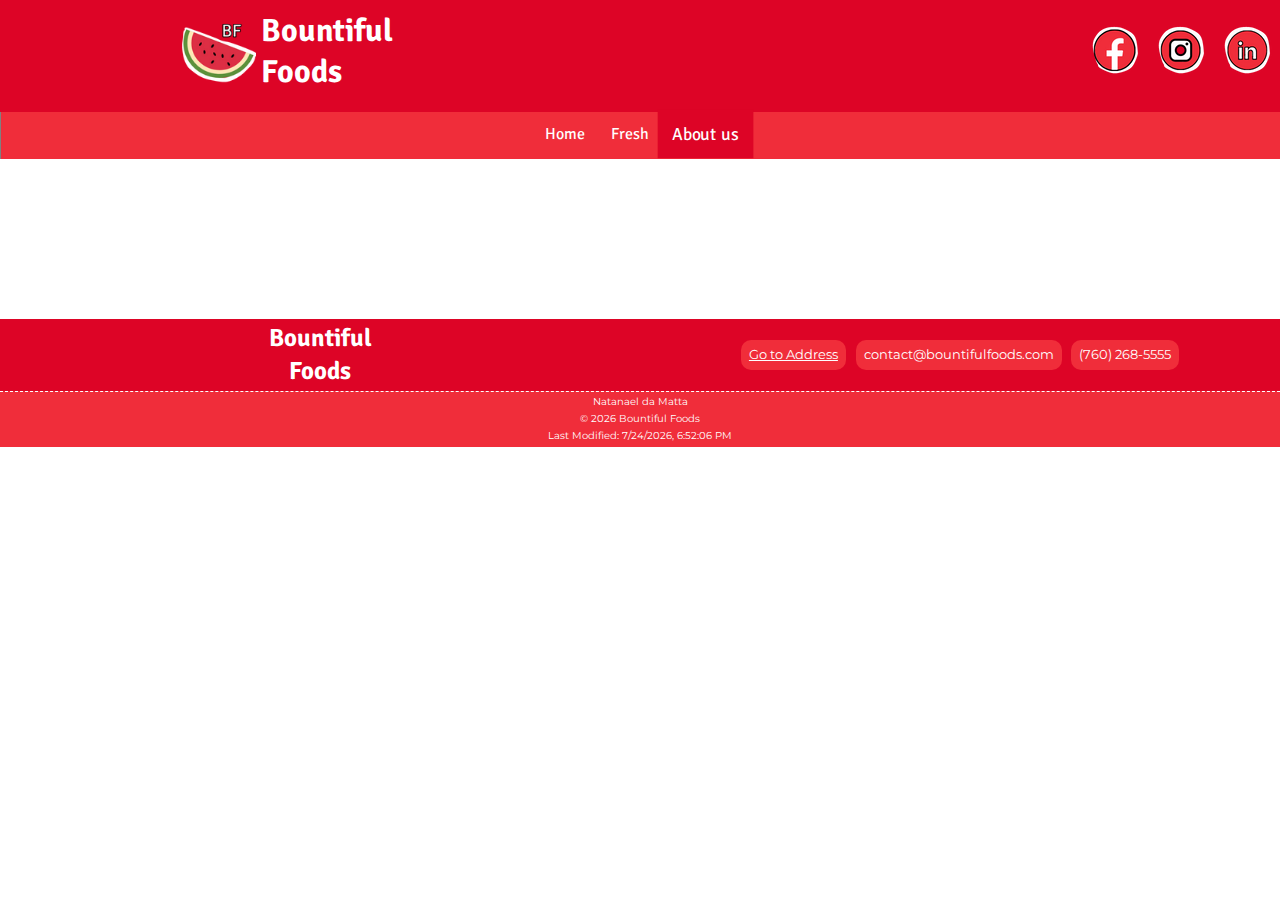
==== aboutus.html @ c262c47e "added link to favicon.ico" ====
<!DOCTYPE html>
<html lang="en">
<head>
    <meta charset="UTF-8">
    <meta http-equiv="X-UA-Compatible" content="IE=edge">
    <meta name="viewport" content="width=device-width, initial-scale=1.0">
    <link rel="stylesheet" href="styles/normalize.css">
    <link rel="stylesheet" href="styles/small.css">
    <link rel="stylesheet" href="styles/medium.css">
    <link rel="stylesheet" href="styles/large.css">
    <link rel="preconnect" href="https://fonts.googleapis.com">
    <link rel="preconnect" href="https://fonts.gstatic.com" crossorigin>
    <link href="https://fonts.googleapis.com/css2?family=Montserrat&family=Signika+Negative&display=swap" rel="stylesheet">
    <meta name="description" content="Fresh page of Bountiful Foods.The header shows the company logo, company name, social media links, and a nav bar. The main section displays information about the company and how to contact is.">
    <link rel="shortcut icon" href="favicon.ico">
    <title>[About us] Bountiful Foods</title>
</head>
<body>
    <header>
        <div class="logo"><img src="images/logo.png" alt="Logo Bountiful Foods"></div>
        <div>
            <h1>Bountiful</h1>
            <h1>Foods</h1>
        </div>
        <div class="social-media">
            <a href="https://www.facebook.com" target="_blank"><img src="images/facebook.png" alt=""></a>
            <a href="https://www.instagram.com" target="_blank"><img src="images/instagram.png" alt=""></a>
            <a href="https://www.linkedin.com" target="_blank"><img src="images/linkedin.png" alt=""></a>
        </div>
        <nav>
            <button id="hamburgerBtn"><span>&#9776;</span><span>X</span></button>
            <ul id="mainNav">
                <li><a href="./">Home</a></li>
                <li><a href="fresh.html">Fresh</a></li>
                <li class="active"><a href="aboutus.html">About us</a></li>
            </ul>
        </nav>
    </header>

    <main>

    </main>

    <footer>
        <div class="title">
            <h2>Bountiful</h2>
            <h2>Foods</h2>
        </div>
        <div class="contact-info1">
            <a class="address" href="https://goo.gl/maps/w7kyiV17vm6Y38147" target="_blank">Go to Address</a>
            <p class="email">contact@bountifulfoods.com</p>
            <p class="phone">(760) 268-5555</p>
        </div>
        <div class="my-info">
            <p class="name">Natanael da Matta</p>
            <p class="copyright">&copy; <span id="currentyear"></span> Bountiful Foods </p>
            <p class="lastmodified"></p>
        </div>
    </footer>
</body>
<script src="scripts/main.js"></script>
</html>
---- styles/small.css ----
body {
    text-align: center;
    font-size: 16px;
}
/* HEADER */
header {
    display: grid;
    grid-template-columns: 1fr 2fr 2fr;
    background-color: #DD0426;
    font-family: 'Signika Negative', sans-serif;
    padding-top: .5rem;
}
header .logo {
    grid-column: 1;
    display: flex;
    align-items: center;
    justify-content: right;
    margin-right: 1rem;
    width: 100%;
}
header .logo img {width: 70%;}
header h1 {
    grid-column: 2;
    color: white;
    text-align: left;
    margin: .3rem;
    font-size: 1.35rem;
}
header .social-media {
    grid-column: 3;
    display: flex;
    align-items: center;
    justify-content: right;
}
header .social-media a {
    margin: .5rem;
    transition: transform .1s;
}
header .social-media a:hover {transform: scale(1.1);}
header .social-media a img {width: 85%;}
nav {
    grid-column: 1/4;
    grid-row: 2;
    background-color: #F02D3A;
    margin-top: 1rem;
}
nav ul {
    list-style-type: none;
    padding: 0;
    margin: 0;
}
nav ul {display: none; padding-bottom: .2rem;}
nav ul.open {display: block;}
nav ul li a {
    display: block;
    padding: .8rem;
    text-decoration: none;
    color: white;
    border-top: 1px solid rgba(255, 255, 255, 0.3);
    transition: transform .1s;
}
nav ul li a:hover, nav ul li.active {
    background-color: #DD0426;
    transform: scale(1.1);

}
nav button {
    margin: .2rem;
    background-color: transparent;
    border: none;
    font-size: 2rem;
    color: white;
}
#hamburgerBtn span:nth-child(1) {display: block;}
#hamburgerBtn span:nth-child(2) {display: none;}

/* FOOTER */
footer {
    display: grid;
    grid-template-columns: 1;
    background-color: #DD0426;
    font-family: 'Montserrat', sans-serif;
    margin-top: 10rem;
    font-size: .85rem;
}
footer h2 {
    grid-column: 2;
    font-family: 'Signika Negative', sans-serif;
    color: white;
    text-align: center;
    margin: .3rem;
    font-size: 1.25rem;
}
footer .address, footer .phone, footer .email {
    color: white;
    background-color: #F02D3A;
    padding: .3rem;
    border-radius: 10px;
    margin: .3rem;
    font-size: .8rem;
}
footer .address {transition: transform .1s;}
footer .address:hover{transform: scale(1.03);}
footer .contact-info1 {
    display: flex;
    flex-direction: column;
    justify-content: center;
    align-items: center;
    padding-bottom: .5rem;
}
footer .my-info {
    background-color: #F02D3A;
    border-top: 1px dashed white;
    color: white;
    font-size: .65rem;
}
footer .my-info p {
    margin: .3rem;
}
---- styles/medium.css ----
@media screen and (min-width: 35rem) {
    /* HEADER */
    header h1 {font-size: 1.8rem}
    header .logo img {width: 50%;}
    header .social-media a img {width: 100%;}
    nav button {
        display: none;
    }
    nav ul {
        display: flex;
        flex-direction: row;
        border-left: 1px solid gray;
        justify-content: center;
        align-items: center;
    }
    nav ul li a {
        border: none;
    }

    /* FOOTER */
    footer {
        grid-template-columns: 1fr 1fr;
    }
    footer h2 {
        font-size: 1.55rem;
    }
    footer .title {
        grid-column: 1;
    }
    footer .contact-info1 {
        grid-column: 2;
        grid-row: 1/3;
        display: flex;
        flex-direction: row;
        padding-bottom: 0;
    }
    footer .address, footer .phone, footer .email {
        font-size: .8rem;
        padding: .5rem;
    }
    footer .my-info {
        grid-column: 1/3;
        grid-row: 4;
    }
}
---- styles/large.css ----
@media screen and (min-width: 64rem) {
    header h1 {font-size: 2rem}
    header .logo img {width: 30%;}
    header .social-media a img {width: 100%;}

}
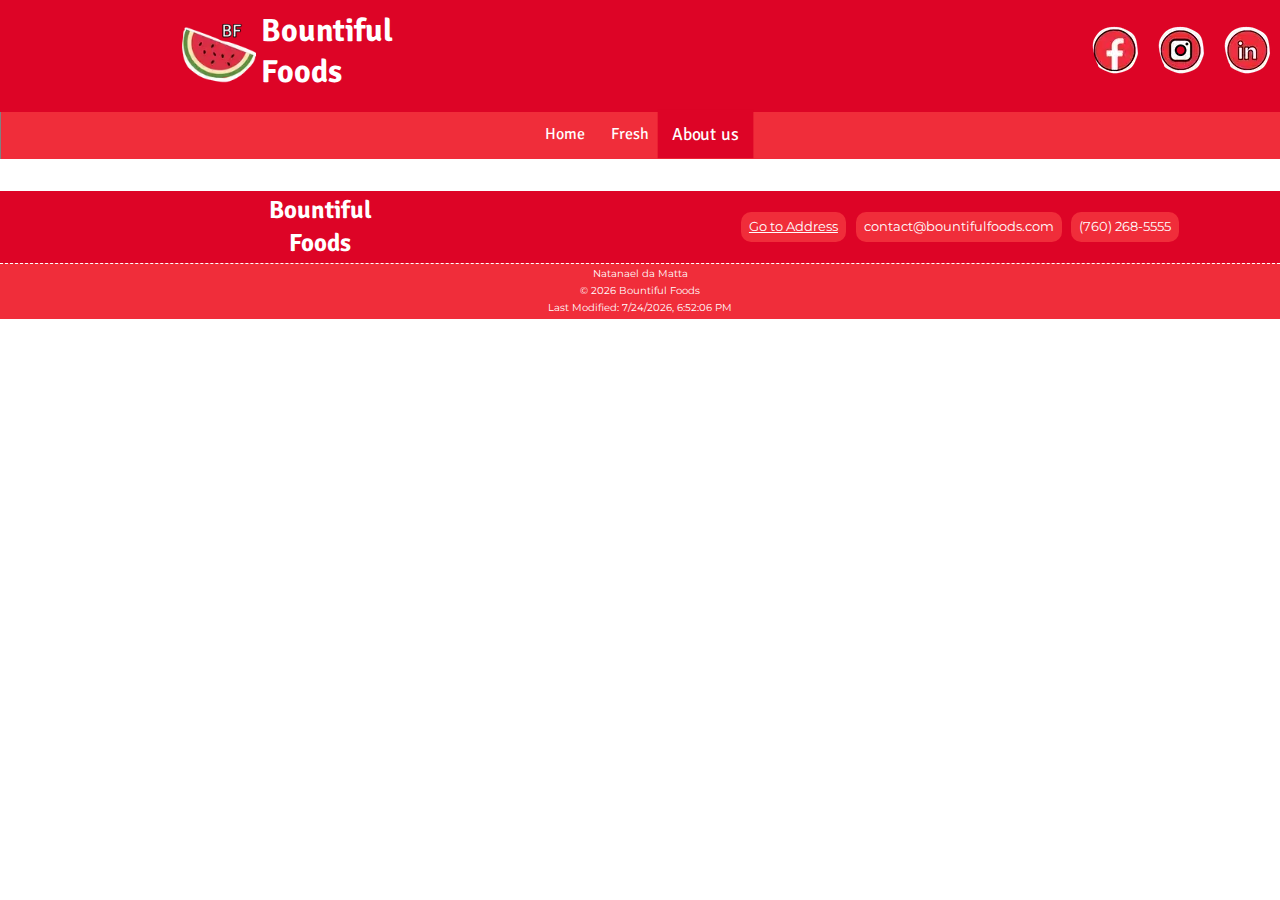
==== commit 4ddd9570: "added alt to social media logos" ====
--- a/aboutus.html
+++ b/aboutus.html
@@ -17,15 +17,15 @@
 </head>
 <body>
     <header>
-        <div class="logo"><img src="images/logo.png" alt="Logo Bountiful Foods"></div>
+        <div class="logo"><img src="images/logo.webp" alt="Logo Bountiful Foods"></div>
         <div>
             <h1>Bountiful</h1>
             <h1>Foods</h1>
         </div>
         <div class="social-media">
-            <a href="https://www.facebook.com" target="_blank"><img src="images/facebook.png" alt=""></a>
-            <a href="https://www.instagram.com" target="_blank"><img src="images/instagram.png" alt=""></a>
-            <a href="https://www.linkedin.com" target="_blank"><img src="images/linkedin.png" alt=""></a>
+            <a href="https://www.facebook.com" target="_blank"><img src="images/facebook.webp" alt="Facebook Logo"></a>
+            <a href="https://www.instagram.com" target="_blank"><img src="images/instagram.webp" alt="Instagram Logo"></a>
+            <a href="https://www.linkedin.com" target="_blank"><img src="images/linkedin.webp" alt="Linkedin Logo"></a>
         </div>
         <nav>
             <button id="hamburgerBtn"><span>&#9776;</span><span>X</span></button>
--- a/styles/small.css
+++ b/styles/small.css
@@ -9,6 +9,7 @@
     background-color: #DD0426;
     font-family: 'Signika Negative', sans-serif;
     padding-top: .5rem;
+    margin-bottom: 2rem;
 }
 header .logo {
     grid-column: 1;
@@ -80,7 +81,7 @@
     grid-template-columns: 1;
     background-color: #DD0426;
     font-family: 'Montserrat', sans-serif;
-    margin-top: 10rem;
+    margin-top: 2rem;
     font-size: .85rem;
 }
 footer h2 {
@@ -116,4 +117,87 @@
 }
 footer .my-info p {
     margin: .3rem;
+}
+
+/* HOME - hero */
+body main .calltoaction {
+    position: relative;
+    padding: 0;
+    background-color: #F02D3A;
+}
+.calltoaction img {
+    width: 100%;
+    height: 100%;
+    object-fit: cover;
+}
+.home-main a {
+    position: absolute;
+    right: 1rem;
+    bottom: 1.5rem;
+    background-color: white;
+    padding: .8rem;
+    text-decoration: none;
+    border-radius: 50px;
+    color: #F02D3A;
+    box-shadow: 3px 3px 5px 1px #333;
+    transition: transform .1s;
+}
+.home-main a:hover {transform: scale(1.05);}
+
+/* HOME - main */
+.home-main {
+    font-family: 'Montserrat', sans-serif;
+}
+.home-main > div {
+    background-color: #f18a91;
+    margin: 1rem;
+    padding: 1rem 1rem;
+    text-align: center;
+    border: 1px solid black;
+    box-shadow: 3px 3px 5px 1px gray;
+}
+
+/* HOME - weather */
+.weather {
+    display: grid;
+    grid-template-columns: 1fr;
+}
+#current-weather, #forecast-weather {
+    display: grid;
+    grid-template-columns: 1fr;
+    border: 1px solid black;
+    width: 100%;
+}
+#current-weather h3 {
+    grid-column: 1;
+    grid-row: 1;
+    margin: .3rem .3rem;
+}
+#current-weather #current-weather-img {
+    grid-column: 1;
+    grid-row: 2;
+}
+#current-weather-img img {
+    background-color: #F02D3A;
+    border-radius: 50px;
+}
+#current-weather #current-weather-section {
+    grid-column: 1;
+    grid-row: 3;
+    display: flex;
+    flex-direction: row;
+    justify-content: center;
+    align-items: center;
+    margin-right: 1rem;
+}
+#current-weather #current-weather-section p {
+    margin: .5rem;
+    padding: .1rem .7rem .1rem .7rem;
+    background-color: #F02D3A;
+    color: white;
+    border-radius: 30px 0 30px 0;
+}
+#forecast-weather {
+    grid-column: 1;
+    grid-row: 3;
 }--- a/styles/medium.css
+++ b/styles/medium.css
@@ -42,4 +42,44 @@
         grid-column: 1/3;
         grid-row: 4;
     }
+
+    /* HOME - main */
+    .home-main {
+        display: grid;
+        grid-template-columns: 2fr 1fr;
+    }
+    .home-main .area-info {
+        grid-column: 1/3;
+        grid-row: 1;
+    }
+    .home-main .calltoaction {
+        grid-column: 1;
+        grid-row: 2;
+    }
+    .home-main .drinks {
+        grid-column: 2;
+        grid-row: 2;
+    }
+
+    .home-main .weather {
+        grid-column: 1/3;
+        grid-row: 3;
+    }
+
+    /* HOME - weather */
+    .weather {
+        grid-template-columns: 1fr 1fr;
+    }
+    .weather h2 {
+        grid-column: 1/3;
+        grid-row: 1;
+    }
+    #current-weather {
+        grid-column: 1;
+        grid-row: 2;
+    }
+    #forecast-weather {
+        grid-column: 2;
+        grid-row: 2;
+    }
 }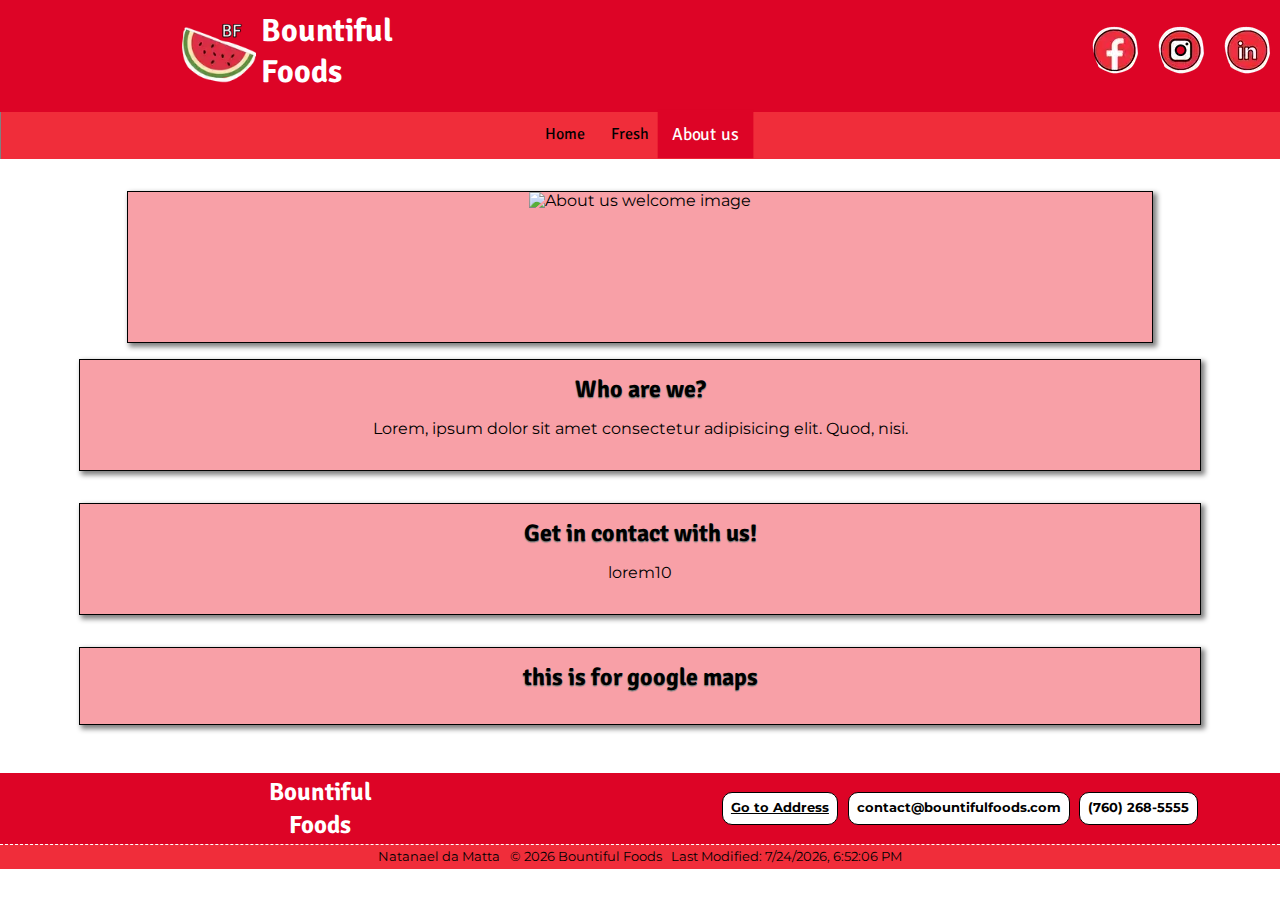
==== commit ef5f5eb8: "working on structure of aboutus" ====
--- a/aboutus.html
+++ b/aboutus.html
@@ -37,8 +37,21 @@
         </nav>
     </header>
 
-    <main>
-
+    <main class="aboutus-main">
+        <div id="welcome-image">
+            <img src="images/about-us.png" alt="About us welcome image">
+        </div>
+        <div>
+            <h2>Who are we?</h2>
+            <p>Lorem, ipsum dolor sit amet consectetur adipisicing elit. Quod, nisi.</p>
+        </div>
+        <div>
+            <h2>Get in contact with us!</h2>
+            <p>lorem10</p>
+        </div>
+        <div>
+            <h2>this is for google maps</h2>
+        </div>
     </main>
 
     <footer>
--- a/styles/small.css
+++ b/styles/small.css
@@ -56,15 +56,16 @@
     display: block;
     padding: .8rem;
     text-decoration: none;
-    color: white;
+    color: black;
     border-top: 1px solid rgba(255, 255, 255, 0.3);
     transition: transform .1s;
 }
-nav ul li a:hover, nav ul li.active {
-    background-color: #DD0426;
+nav ul li a:hover, .active {
+    background-color: #DD0426;
+    color: white;
     transform: scale(1.1);
-
-}
+}
+.active > a {color: white;}
 nav button {
     margin: .2rem;
     background-color: transparent;
@@ -78,7 +79,7 @@
 /* FOOTER */
 footer {
     display: grid;
-    grid-template-columns: 1;
+    grid-template-columns: 1fr;
     background-color: #DD0426;
     font-family: 'Montserrat', sans-serif;
     margin-top: 2rem;
@@ -93,12 +94,14 @@
     font-size: 1.25rem;
 }
 footer .address, footer .phone, footer .email {
-    color: white;
-    background-color: #F02D3A;
-    padding: .3rem;
+    color: black;
+    background-color: white;
+    padding: .25rem;
     border-radius: 10px;
+    border: 1px solid black;
     margin: .3rem;
-    font-size: .8rem;
+    font-size: .9rem;
+    font-weight: bold;
 }
 footer .address {transition: transform .1s;}
 footer .address:hover{transform: scale(1.03);}
@@ -112,8 +115,8 @@
 footer .my-info {
     background-color: #F02D3A;
     border-top: 1px dashed white;
-    color: white;
-    font-size: .65rem;
+    color: black;
+    font-size: .8rem;
 }
 footer .my-info p {
     margin: .3rem;
@@ -138,50 +141,86 @@
     padding: .8rem;
     text-decoration: none;
     border-radius: 50px;
-    color: #F02D3A;
+    color: black;
     box-shadow: 3px 3px 5px 1px #333;
     transition: transform .1s;
+    font-weight: bold;
 }
 .home-main a:hover {transform: scale(1.05);}
 
 /* HOME - main */
-.home-main {
+main {
     font-family: 'Montserrat', sans-serif;
 }
-.home-main > div {
-    background-color: #f18a91;
+main > div {
+    background-color: #F8A0A7;
     margin: 1rem;
     padding: 1rem 1rem;
     text-align: center;
     border: 1px solid black;
     box-shadow: 3px 3px 5px 1px gray;
 }
+main > div > h2 {
+    margin: 0 0 1rem 0;
+    font-family: 'Signika Negative', sans-serif;
+    color: black;
+    text-shadow: 0 1px 1px gray, 0 1px 1px gray;
+
+}
+
+/* HOME - drinks card */
+#drinks {
+    padding: 0;
+    position: relative;
+}
+#drinks h2 {
+    position: absolute;
+    font-size: 1.5rem;
+    left: 0;
+    right: 0;
+    top: 2rem;
+    bottom: 0;
+    margin: auto;
+}
+.drink-title {
+    background-color: white;
+    padding: .2rem;
+    line-height: 2rem;
+}
+#drinks img {
+    width: 100%;
+    height: 100%;
+    object-fit: cover;  
+}
 
 /* HOME - weather */
 .weather {
     display: grid;
     grid-template-columns: 1fr;
-}
-#current-weather, #forecast-weather {
+    padding: 1rem .5rem 1rem .5rem;
+}
+#current-weather {
     display: grid;
     grid-template-columns: 1fr;
-    border: 1px solid black;
-    width: 100%;
+    border: 2px dashed black;
+    border-radius: 10px;
+    padding: .2rem;
 }
 #current-weather h3 {
     grid-column: 1;
     grid-row: 1;
-    margin: .3rem .3rem;
+    margin: .3rem 0 1rem 0;
 }
 #current-weather #current-weather-img {
     grid-column: 1;
     grid-row: 2;
 }
-#current-weather-img img {
+#current-weather-img img, .forecast-weather img {
     background-color: #F02D3A;
     border-radius: 50px;
-}
-#current-weather #current-weather-section {
+    border: 1px solid black;
+}
+#current-weather-section {
     grid-column: 1;
     grid-row: 3;
     display: flex;
@@ -190,14 +229,176 @@
     align-items: center;
     margin-right: 1rem;
 }
-#current-weather #current-weather-section p {
-    margin: .5rem;
+#current-weather-section p, .forecast-weather .forecast-section p {
+    margin: .15rem;
     padding: .1rem .7rem .1rem .7rem;
-    background-color: #F02D3A;
-    color: white;
-    border-radius: 30px 0 30px 0;
-}
-#forecast-weather {
-    grid-column: 1;
-    grid-row: 3;
-}+    background-color: #DD0426;
+    color: white;
+    border: 1px solid black;
+    border-radius: 20px 0 20px 0;
+}
+.forecast-weather {
+    display: flex;
+    flex-direction: row;
+    justify-content: center;
+    align-items: center;
+    border: 2px dashed black;
+    border-radius: 10px;
+    margin-top: .5rem;
+    padding: .2rem;
+}
+.forecast-card {
+    display: grid;
+    grid-template-columns: 1fr;
+    margin: 0 .3rem 0 .3rem;
+}
+.forecast-card h3 {margin: .3rem 0 1rem 0; color: black;}
+
+/* FRESH */
+form {
+    text-align: left;
+    display: flex;
+    flex-direction: column;
+    align-items: center;
+}
+
+form fieldset {
+    margin: .5rem 0;
+    border: 2px solid black;
+    border-radius: 4px;
+    padding: 1rem;
+    width: 80%;
+    background-color: #F8A0A7;
+}
+form legend {
+    padding: .3rem .7rem;
+    margin: 0 1rem;
+    background-color: #DD0426;
+    color: white;
+    border-radius: 0 20px 0 20px;
+    border: 1.5px solid black;
+}
+form .text {
+    background-color: white;
+    padding: .1rem .3rem .05rem .1rem;
+    border-radius: 10px 10px 0 0;
+    border: 1px solid black;
+}
+form label.top, form div {
+    display: block;
+    padding-top: 1.7rem;
+    font-size: 1rem;
+}
+form label.top input, form label.top textarea {
+    display: block;
+    font-size: 1rem;
+    border: solid 1px black;
+    border-radius: 3px;
+    padding: 1rem;
+    width: 50%;
+    min-width: 50%;
+    max-width: 50%;
+    background-color: white
+}
+form input.submitBtn {
+    border: none;
+    display: block;
+    font-size: 1.2rem;
+    border: solid 2px black;
+    background-color: #DD0426;
+    color: white;
+    padding: .75rem 1.5rem;
+    width: 96%;
+    max-width: 15rem;
+    border-radius: 1rem;
+}
+form input.submitBtn:hover {background-color: rgba(137, 178, 192, .9);}
+form label.top input:required {border-left: #DD0426 solid 4px;}
+form label.top input:required:valid {border-left: green solid 4px;}
+form div select {
+    display: block;
+    font-size: 1rem;
+    border: solid 2px black;
+    border-radius: 3px;
+    padding: .5rem;
+    width: 70%;
+    min-width: 50%;
+    max-width: 70%;
+    background-color: white;
+    margin: 1rem 0 1rem 0;
+}
+form fieldset .ingredients {padding: 0;}
+form fieldset .ingredient-text {
+    background-color: white;
+    padding: 0 .2rem 0 .2rem;
+}
+form fieldset textarea {margin-top: 1rem;}
+.nutritionDiv {
+    display: flex;
+    flex-direction: column;
+    align-items: center;
+    justify-content: center;
+    width: 70%;
+    margin: 2rem auto;
+    padding: 1rem;
+}
+.nutritionDiv .order-info {
+    background-color: white;
+    padding: 0 .3rem 0 .3rem;
+    border-radius: 10px;
+    border: 1px solid black;
+    width: fit-content;
+    word-break: break-all;
+}
+.nutritionDiv .order-fruits {
+    margin: 1rem 0 1rem 0;
+    background-color: white;
+    padding: .3rem;
+    border-radius: 15px;
+    border: 1px solid black;
+    word-break: break-all;
+}
+.order-fruits p {margin: .3rem 0 .3rem 0;}
+.fresh-main table, th, td {
+    border: 1.5px solid black;
+    border-collapse: collapse;
+  }
+.fresh-main table th {
+    padding: .8rem 1rem .8rem 1rem;
+    background-color: #DD0426;
+    color: white;
+}
+.fresh-main table td {padding: .5rem .8rem .5rem .8rem;}
+
+/* ABOUT US */
+.aboutus-main {
+    display: grid;
+    grid-template-columns: 1fr;
+}
+.aboutus-main div {
+    width: 85%;
+    margin: 1rem auto;
+}
+#welcome-image {
+    padding: 0;
+    width: 80%;
+    height: 150px;
+    margin: 0 auto;
+}
+#welcome-image img{
+    width: 100%;
+    height: 100%;
+    object-fit: cover;
+    padding: 0;
+}
+
+
+/* If any screen is wider than 400px, change the weather to columns, so it doesn't the section */
+@media screen and (min-width: 0px) and (max-width: 400px) {
+    .weather #current-weather, #current-weather-section {
+        display: flex;
+        flex-direction: column;
+    }
+   .forecast-weather {flex-direction: column;}
+}
+
--- a/styles/medium.css
+++ b/styles/medium.css
@@ -41,6 +41,8 @@
     footer .my-info {
         grid-column: 1/3;
         grid-row: 4;
+        display: flex;
+        justify-content: center;
     }
 
     /* HOME - main */
@@ -60,26 +62,36 @@
         grid-column: 2;
         grid-row: 2;
     }
-
     .home-main .weather {
         grid-column: 1/3;
         grid-row: 3;
     }
+    /* HOME - weather */
+    #current-weather {padding: .1rem 1rem .1rem 1rem;}
+    .forecast-weather {padding: .1rem 1rem .1rem 1rem;}
+    .forecast-card {margin: 0 1.5rem 0 1.5rem;}
 
-    /* HOME - weather */
-    .weather {
+    /* FRESH */
+    .fresh-main form fieldset {width: 50%;}
+    .nutritionDiv {
+        display: grid;
         grid-template-columns: 1fr 1fr;
+        width: fit-content;
     }
-    .weather h2 {
-        grid-column: 1/3;
-        grid-row: 1;
-    }
-    #current-weather {
+    .nutritionDiv h2 {grid-column: 1/3;}
+    .order-info {
         grid-column: 1;
         grid-row: 2;
+        margin-right: 1rem;
     }
-    #forecast-weather {
+    .nutritionDiv .order-fruits {
+        grid-column: 1;
+        grid-row: 3;
+        margin-right: 1rem;
+    }
+    .nutritionDiv table {
         grid-column: 2;
-        grid-row: 2;
+        grid-row: 2/4;
     }
+
 }--- a/styles/large.css
+++ b/styles/large.css
@@ -3,4 +3,39 @@
     header .logo img {width: 30%;}
     header .social-media a img {width: 100%;}
 
+
+    .weather h2 {grid-column: 1/3;}
+    #current-weather {
+        grid-column: 1;
+        margin-right: 2rem;
+    }
+    .forecast-weather {
+        grid-column: 2;
+    }
+    /* HOME - drinks */
+    #drinks h2 {font-size: 1.8rem;}
+    .drink-title {
+        padding: .3rem;
+        line-height: 2.8rem;
+    }
+    /* HOME - weather */
+    .weather {
+        grid-template-columns: repeat(4, 1fr);
+    }
+    .weather h2 {grid-column: 1/5;}
+    #current-weather {
+        grid-column: 1/3;
+        padding: .1rem 1rem .1rem 1rem;
+    }
+    .forecast-weather {
+        grid-column: 3/5;
+        margin-left: 2rem;
+        margin-top: 0;
+        padding: .1rem 1rem .1rem 1rem;
+    }
+    .forecast-card {margin: 0 2rem 0 2rem;}
+
+    /* FRESH */
+    .fresh-main form fieldset {width: 40%;}
+
 }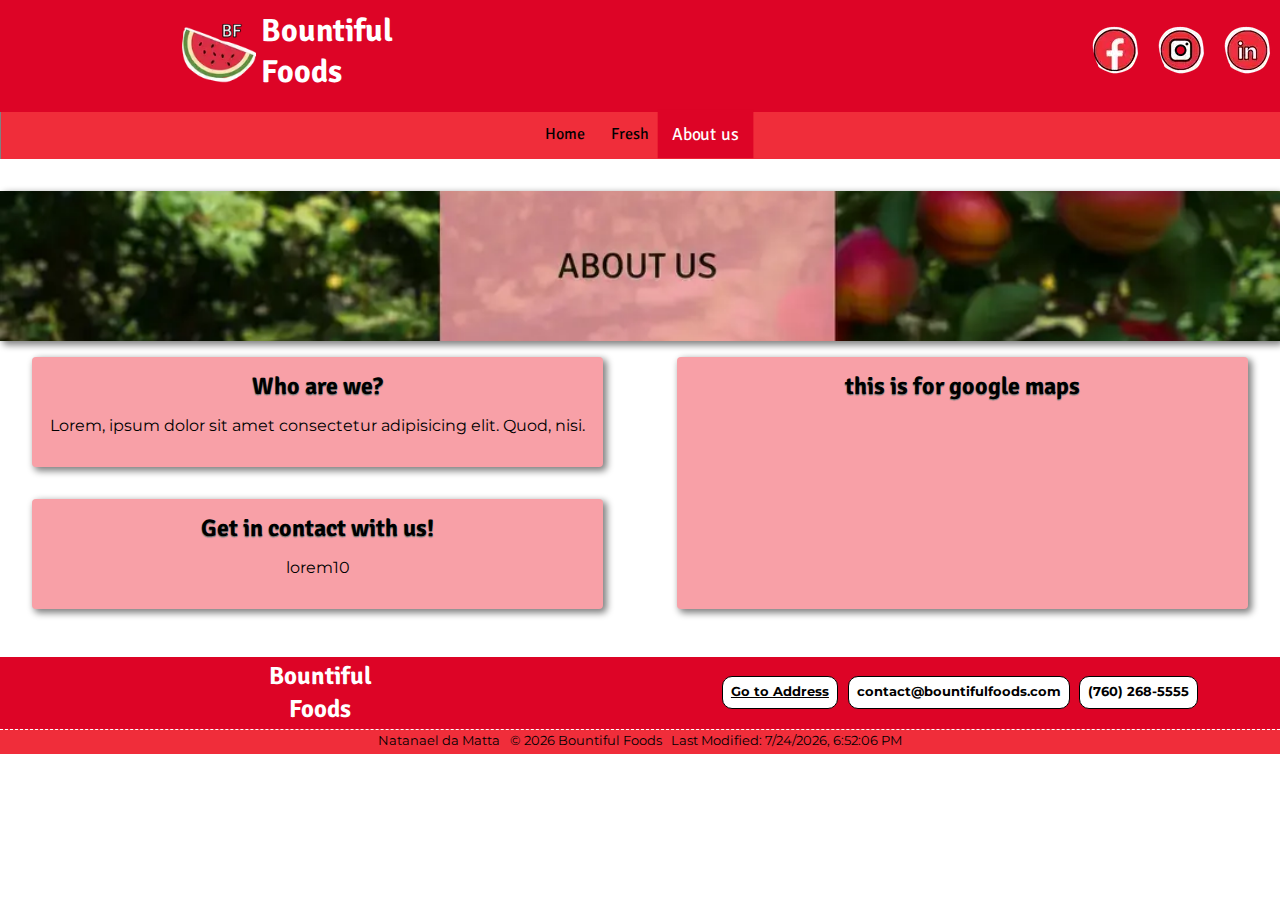
==== commit 6e6d557a: "worked on aboutus page" ====
--- a/aboutus.html
+++ b/aboutus.html
@@ -39,17 +39,17 @@
 
     <main class="aboutus-main">
         <div id="welcome-image">
-            <img src="images/about-us.png" alt="About us welcome image">
+            <img src="images/about-us.webp" alt="About us welcome image">
         </div>
-        <div>
+        <div class="company-info">
             <h2>Who are we?</h2>
             <p>Lorem, ipsum dolor sit amet consectetur adipisicing elit. Quod, nisi.</p>
         </div>
-        <div>
+        <div class="company-contact">
             <h2>Get in contact with us!</h2>
             <p>lorem10</p>
         </div>
-        <div>
+        <div class="google-maps">
             <h2>this is for google maps</h2>
         </div>
     </main>
--- a/styles/small.css
+++ b/styles/small.css
@@ -127,11 +127,13 @@
     position: relative;
     padding: 0;
     background-color: #F02D3A;
+    
 }
 .calltoaction img {
     width: 100%;
     height: 100%;
     object-fit: cover;
+    border-radius: 4px;
 }
 .home-main a {
     position: absolute;
@@ -156,9 +158,9 @@
     background-color: #F8A0A7;
     margin: 1rem;
     padding: 1rem 1rem;
+    border-radius: 4px;
     text-align: center;
-    border: 1px solid black;
-    box-shadow: 3px 3px 5px 1px gray;
+    box-shadow: 3px 3px 7px 1px gray;
 }
 main > div > h2 {
     margin: 0 0 1rem 0;
@@ -202,7 +204,8 @@
 #current-weather {
     display: grid;
     grid-template-columns: 1fr;
-    border: 2px dashed black;
+    border: 2px solid black;
+    box-shadow: 3px 3px 7px 1px gray;
     border-radius: 10px;
     padding: .2rem;
 }
@@ -242,10 +245,11 @@
     flex-direction: row;
     justify-content: center;
     align-items: center;
-    border: 2px dashed black;
+    border: 2px solid black;
     border-radius: 10px;
     margin-top: .5rem;
     padding: .2rem;
+    box-shadow: 3px 3px 7px 1px gray;
 }
 .forecast-card {
     display: grid;
@@ -264,11 +268,11 @@
 
 form fieldset {
     margin: .5rem 0;
-    border: 2px solid black;
     border-radius: 4px;
     padding: 1rem;
     width: 80%;
     background-color: #F8A0A7;
+    box-shadow: 3px 3px 7px 1px gray;
 }
 form legend {
     padding: .3rem .7rem;
@@ -282,7 +286,7 @@
     background-color: white;
     padding: .1rem .3rem .05rem .1rem;
     border-radius: 10px 10px 0 0;
-    border: 1px solid black;
+    box-shadow: 3px 3px 7px 1px gray;
 }
 form label.top, form div {
     display: block;
@@ -292,7 +296,7 @@
 form label.top input, form label.top textarea {
     display: block;
     font-size: 1rem;
-    border: solid 1px black;
+    box-shadow: 3px 3px 7px 1px gray;
     border-radius: 3px;
     padding: 1rem;
     width: 50%;
@@ -318,7 +322,7 @@
 form div select {
     display: block;
     font-size: 1rem;
-    border: solid 2px black;
+    box-shadow: 3px 3px 7px 1px gray;
     border-radius: 3px;
     padding: .5rem;
     width: 70%;
@@ -346,7 +350,7 @@
     background-color: white;
     padding: 0 .3rem 0 .3rem;
     border-radius: 10px;
-    border: 1px solid black;
+    box-shadow: 3px 3px 7px 1px gray;
     width: fit-content;
     word-break: break-all;
 }
@@ -355,7 +359,7 @@
     background-color: white;
     padding: .3rem;
     border-radius: 15px;
-    border: 1px solid black;
+    box-shadow: 3px 3px 7px 1px gray;
     word-break: break-all;
 }
 .order-fruits p {margin: .3rem 0 .3rem 0;}
@@ -378,12 +382,14 @@
 .aboutus-main div {
     width: 85%;
     margin: 1rem auto;
+    border: none;
 }
 #welcome-image {
     padding: 0;
-    width: 80%;
+    width: 100%;
     height: 150px;
     margin: 0 auto;
+    border: none;
 }
 #welcome-image img{
     width: 100%;
--- a/styles/medium.css
+++ b/styles/medium.css
@@ -94,4 +94,23 @@
         grid-row: 2/4;
     }
 
+    /* ABOUT US */
+    .aboutus-main {
+        grid-template-columns: 1fr 1fr;
+        column-gap: 10px;
+    }
+    #welcome-image {grid-column: 1/3}
+    .company-info {
+        grid-column: 1;
+        grid-row: 2;
+    }
+    .company-contact {
+        grid-column: 1;
+        grid-row: 3;
+    }
+    .google-maps {
+        grid-column: 2;
+        grid-row: 2/4;
+    }
+
 }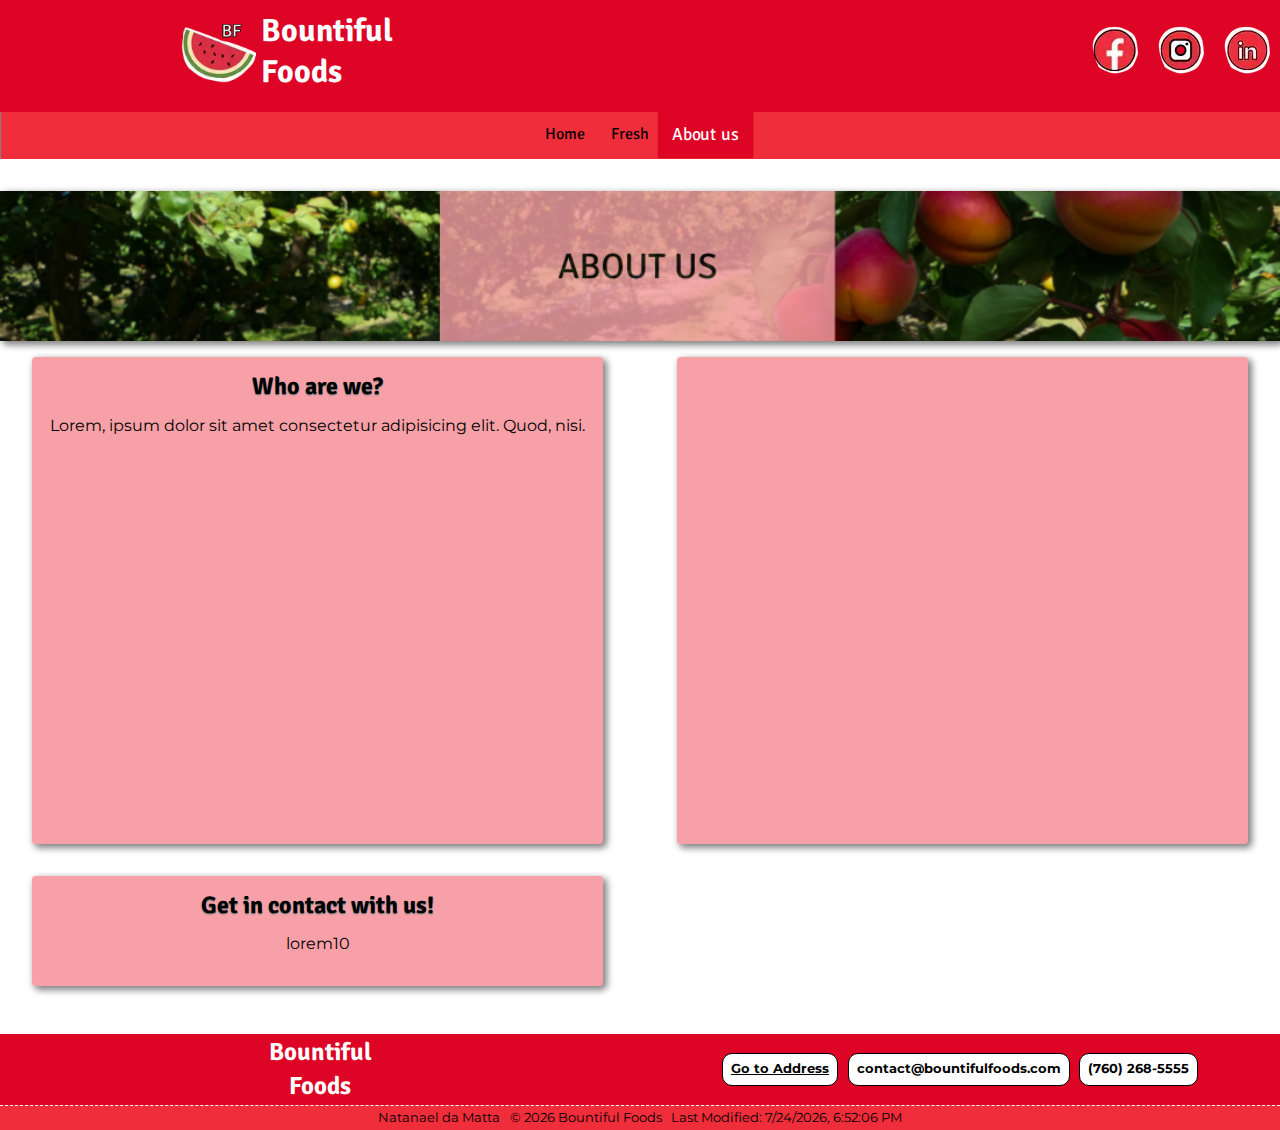
==== commit 4395db32: "worked on aboutus" ====
--- a/aboutus.html
+++ b/aboutus.html
@@ -39,7 +39,7 @@
 
     <main class="aboutus-main">
         <div id="welcome-image">
-            <img src="images/about-us.webp" alt="About us welcome image">
+            <img src="images/about-us.png" alt="About us welcome image">
         </div>
         <div class="company-info">
             <h2>Who are we?</h2>
@@ -49,8 +49,8 @@
             <h2>Get in contact with us!</h2>
             <p>lorem10</p>
         </div>
-        <div class="google-maps">
-            <h2>this is for google maps</h2>
+        <div id="map">
+            <iframe src="https://www.google.com/maps/embed?pb=!1m14!1m8!1m3!1d835.5912610920855!2d-117.3018034!3d33.0994856!3m2!1i1024!2i768!4f13.1!3m3!1m2!1s0x80dc7332b83d2855%3A0xa7fe717c271d7b7e!2s924%20Begonia%20Ct%2C%20Carlsbad%2C%20CA%2092011%2C%20USA!5e0!3m2!1sen!2sar!4v1689643013300!5m2!1sen!2sar" width="600" height="450" style="border:0;" allowfullscreen="" loading="lazy" referrerpolicy="no-referrer-when-downgrade"></iframe>
         </div>
     </main>
 
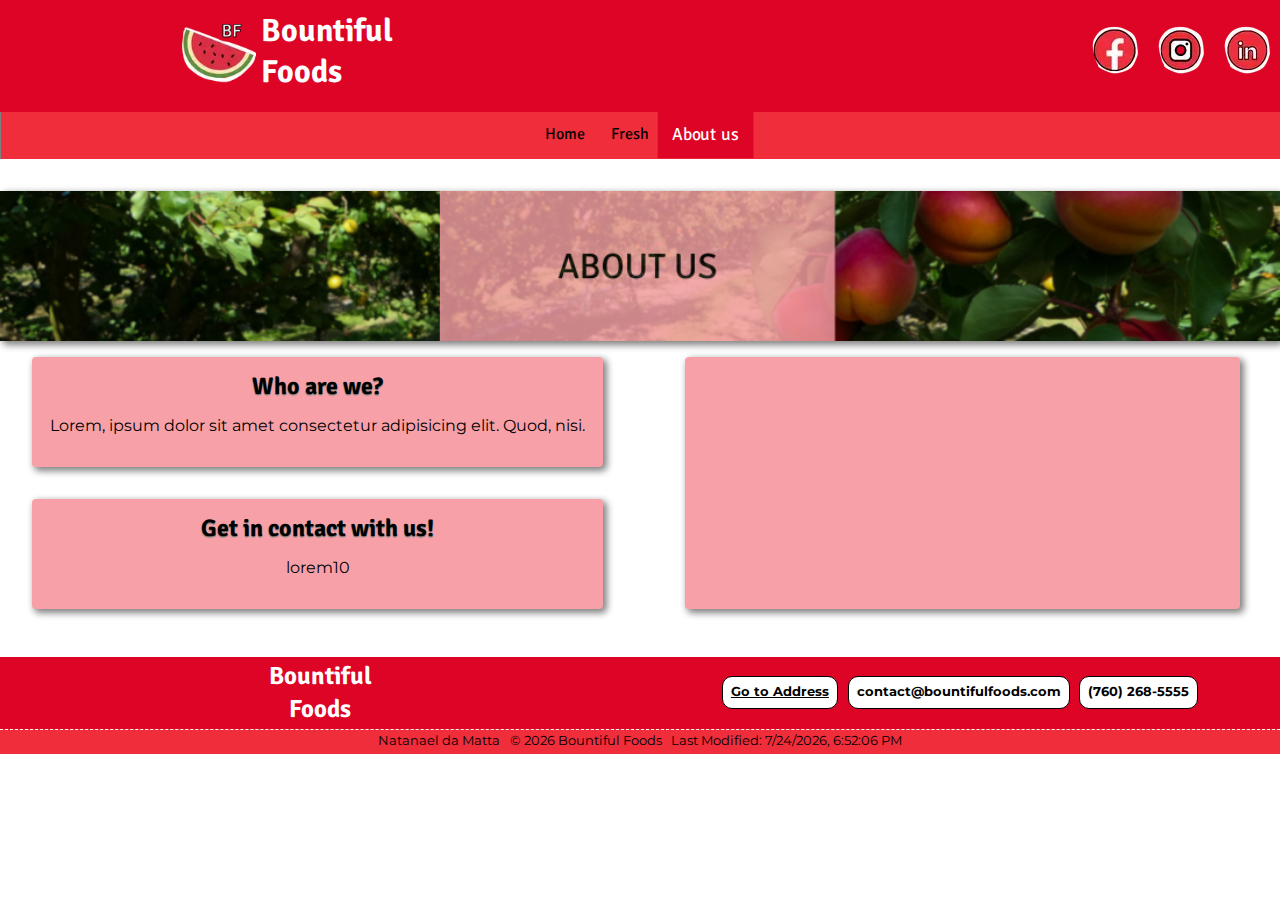
==== commit d9d52b03: "fixed script element outside body" ====
--- a/aboutus.html
+++ b/aboutus.html
@@ -70,6 +70,6 @@
             <p class="lastmodified"></p>
         </div>
     </footer>
+    <script src="scripts/main.js"></script>
 </body>
-<script src="scripts/main.js"></script>
 </html>--- a/styles/small.css
+++ b/styles/small.css
@@ -397,6 +397,11 @@
     object-fit: cover;
     padding: 0;
 }
+#map {padding: .5rem;}
+#map iframe{
+    width: 100%;
+    height: 100%;
+}
 
 
 /* If any screen is wider than 400px, change the weather to columns, so it doesn't the section */
--- a/styles/medium.css
+++ b/styles/medium.css
@@ -58,7 +58,7 @@
         grid-column: 1;
         grid-row: 2;
     }
-    .home-main .drinks {
+    .home-main #drinks {
         grid-column: 2;
         grid-row: 2;
     }
@@ -108,7 +108,7 @@
         grid-column: 1;
         grid-row: 3;
     }
-    .google-maps {
+    #map {
         grid-column: 2;
         grid-row: 2/4;
     }
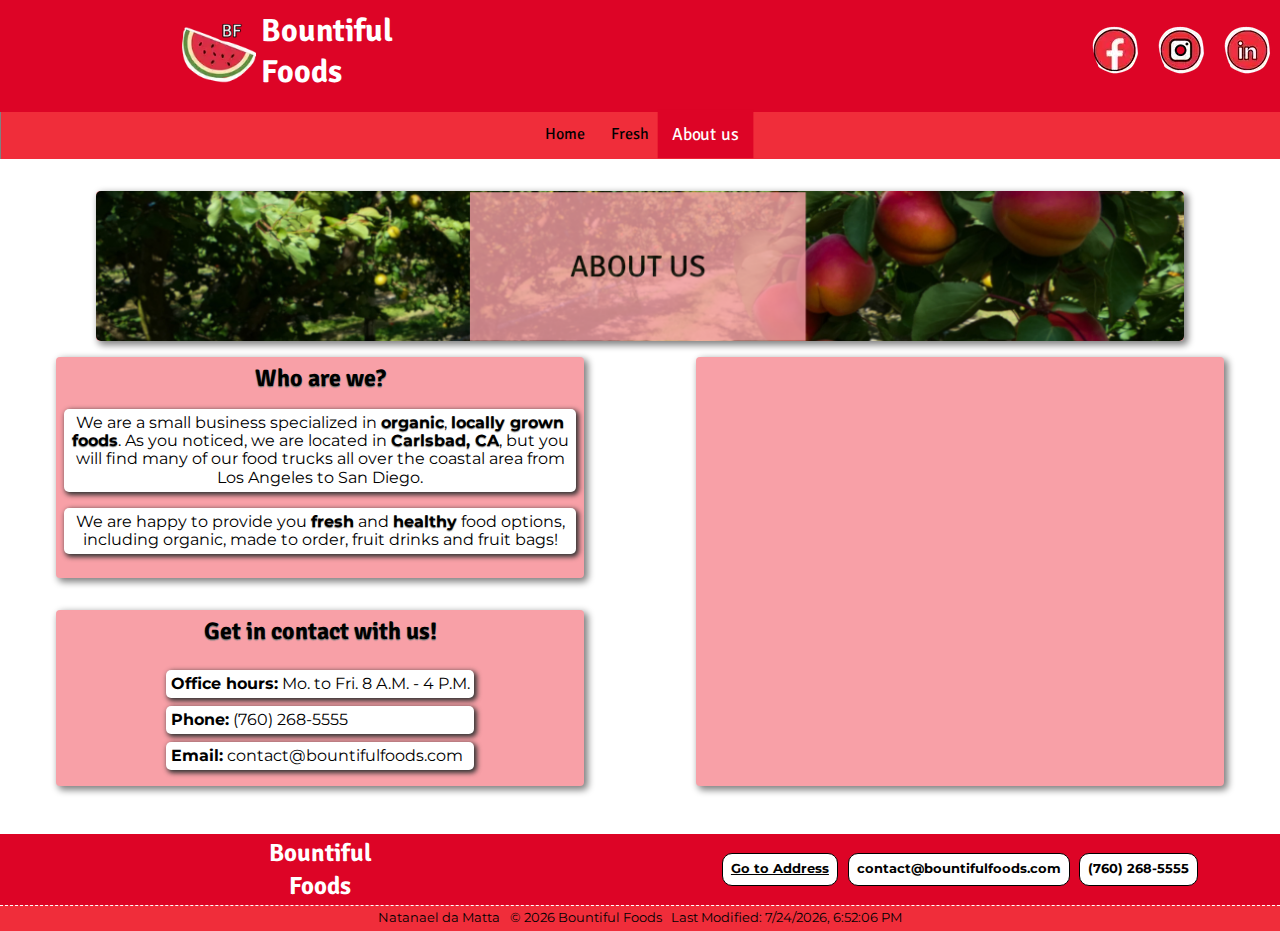
==== commit a618b340: "finished about us page" ====
--- a/aboutus.html
+++ b/aboutus.html
@@ -43,11 +43,16 @@
         </div>
         <div class="company-info">
             <h2>Who are we?</h2>
-            <p>Lorem, ipsum dolor sit amet consectetur adipisicing elit. Quod, nisi.</p>
+            <p>We are a small business specialized in <b>organic</b>, <b>locally grown foods</b>. As you noticed, we are located in <b>Carlsbad, CA</b>, but you will find many of our food trucks all over the coastal area from Los Angeles to San Diego.</p>
+            <p>We are happy to provide you <b>fresh</b>  and <b>healthy</b> food options, including organic, made to order, fruit drinks and fruit bags!</p>
         </div>
         <div class="company-contact">
             <h2>Get in contact with us!</h2>
-            <p>lorem10</p>
+            <div>
+                <p><b>Office hours:</b> Mo. to Fri. 8 A.M. - 4 P.M.</p>
+                <p><b>Phone:</b> (760) 268-5555</p>
+                <p><b>Email:</b> contact@bountifulfoods.com</p>
+            </div>
         </div>
         <div id="map">
             <iframe src="https://www.google.com/maps/embed?pb=!1m14!1m8!1m3!1d835.5912610920855!2d-117.3018034!3d33.0994856!3m2!1i1024!2i768!4f13.1!3m3!1m2!1s0x80dc7332b83d2855%3A0xa7fe717c271d7b7e!2s924%20Begonia%20Ct%2C%20Carlsbad%2C%20CA%2092011%2C%20USA!5e0!3m2!1sen!2sar!4v1689643013300!5m2!1sen!2sar" width="600" height="450" style="border:0;" allowfullscreen="" loading="lazy" referrerpolicy="no-referrer-when-downgrade"></iframe>
--- a/styles/small.css
+++ b/styles/small.css
@@ -103,6 +103,7 @@
     font-size: .9rem;
     font-weight: bold;
 }
+
 footer .address {transition: transform .1s;}
 footer .address:hover{transform: scale(1.03);}
 footer .contact-info1 {
@@ -112,6 +113,7 @@
     align-items: center;
     padding-bottom: .5rem;
 }
+footer .contact-info1 .email {word-break: break-all;}
 footer .my-info {
     background-color: #F02D3A;
     border-top: 1px dashed white;
@@ -168,6 +170,11 @@
     color: black;
     text-shadow: 0 1px 1px gray, 0 1px 1px gray;
 
+}
+.area-info p {
+    background-color: white;
+    padding: .3rem;
+    border-radius: 5px;
 }
 
 /* HOME - drinks card */
@@ -284,7 +291,7 @@
 }
 form .text {
     background-color: white;
-    padding: .1rem .3rem .05rem .1rem;
+    padding: .1rem .3rem 0.1rem;
     border-radius: 10px 10px 0 0;
     box-shadow: 3px 3px 7px 1px gray;
 }
@@ -379,14 +386,15 @@
     display: grid;
     grid-template-columns: 1fr;
 }
-.aboutus-main div {
-    width: 85%;
+.aboutus-main > div {
+    width: 80%;
     margin: 1rem auto;
     border: none;
+    padding: .5rem;
 }
 #welcome-image {
     padding: 0;
-    width: 100%;
+    width: 85%;
     height: 150px;
     margin: 0 auto;
     border: none;
@@ -396,13 +404,39 @@
     height: 100%;
     object-fit: cover;
     padding: 0;
+    border-radius: 5px;
 }
 #map {padding: .5rem;}
 #map iframe{
     width: 100%;
     height: 100%;
 }
-
+.company-info p b {text-shadow: 0 1px 1px gray, 0 1px 1px white;}
+.company-info p {
+    background-color: white;
+    border-radius: 5px;
+    padding: .3rem;
+    box-shadow: 2px 2px 5px 1px #333;
+
+}
+.company-contact {
+    display: flex;
+    flex-direction: column;
+    text-align: left;
+    justify-content: center;
+    align-items: center;
+}
+.company-contact p {
+    background-color: white;
+    border-radius: 5px;
+    padding: .3rem;
+    margin: .5rem;
+    box-shadow: 2px 2px 5px 1px #333;
+}
+.company-contact p:last-child {
+    word-wrap: break-word;
+}
+.company-contact div {margin: 0;}
 
 /* If any screen is wider than 400px, change the weather to columns, so it doesn't the section */
 @media screen and (min-width: 0px) and (max-width: 400px) {
--- a/styles/medium.css
+++ b/styles/medium.css
@@ -97,7 +97,6 @@
     /* ABOUT US */
     .aboutus-main {
         grid-template-columns: 1fr 1fr;
-        column-gap: 10px;
     }
     #welcome-image {grid-column: 1/3}
     .company-info {
